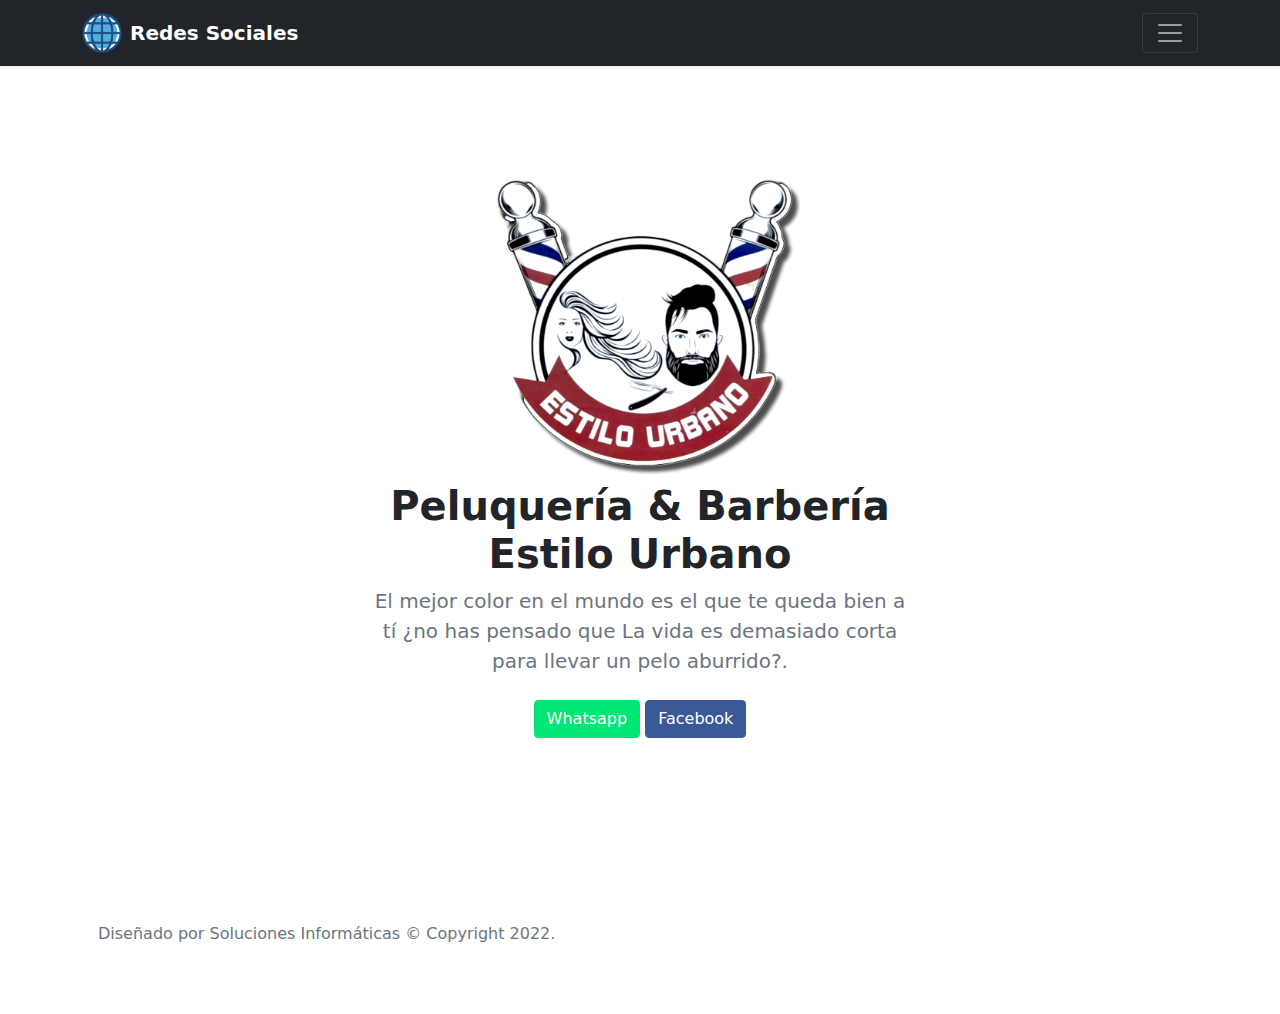
==== index.html @ 0966a341 "ff" ====
<!doctype html>
<html lang="en">
  <head>
    <meta charset="utf-8">
    <title>Estilo Urbano | Peluquería & Barbería</title>
    <link rel="icon" type="image/ico" href="../assets/images/logo_johan.ico"/>
    <meta name="viewport" content="width=device-width, initial-scale=1.0"&amp;gt>
    
    

    <!-- Bootstrap core CSS -->
<link href="../assets/css/bootstrap.css" rel="stylesheet">

    <style>
      .bd-placeholder-img {
        font-size: 1.125rem;
        text-anchor: middle;
        -webkit-user-select: none;
        -moz-user-select: none;
        user-select: none;
      }

      @media (min-width: 768px) {
        .bd-placeholder-img-lg {
          font-size: 3.5rem;
        }
      }
    </style>

    
  </head>
  <body>
    
<header>
  <div class="collapse bg-dark" id="navbarHeader">
    <div class="container">
      <div class="row">
        <div class="col-sm-8 col-md-7 py-4">
          <h4 class="text-white">Estilista - Johan Arboleda</h4>
          <p class="text-muted">Han sido mas de 15 años de experiencia, en los que he incursionado en el mundo de la belleza y la estética corporal para toda personalidad, modelo, actor, novia, quinceañera, niña, niño y todos los que acuden a mí para realzar su belleza.<br>¡Nuestra mejor propina es verte satisfecho con nuestro trabajo!</div>
      </div>
    </div>
  </div>
  <div class="navbar navbar-dark bg-dark shadow-sm">
    <div class="container">
      <a href="#" class="navbar-brand d-flex align-items-center">
        <img src="../assets/images/global.png" width="40" height="40" fill="none" stroke="currentColor" stroke-linecap="round" stroke-linejoin="round" stroke-width="2" aria-hidden="true" class="me-2" viewBox="0 0 24 24"><path d="M23 19a2 2 0 0 1-2 2H3a2 2 0 0 1-2-2V8a2 2 0 0 1 2-2h4l2-3h6l2 3h4a2 2 0 0 1 2 2z"/><circle cx="12" cy="13" r="4"/></img>
        <strong>Redes Sociales</strong>
      </a>
      <button class="navbar-toggler" type="button" data-bs-toggle="collapse" data-bs-target="#navbarHeader" aria-controls="navbarHeader" aria-expanded="false" aria-label="Toggle navigation">
        <span class="navbar-toggler-icon"></span>
      </button>
    </div>
  </div>
</header>

<main>

  <section class="py-5 text-center container">
    <div class="row py-lg-5">
      <div class="col-lg-6 col-md-8 mx-auto">
        <img src="../assets/images/slide1.png" width="320" height="320"/>
        <h1 class="fw-light"><b>Peluquería & Barbería Estilo Urbano</b></h1>
        <p class="lead text-muted">El mejor color en el mundo es el que te queda bien a tí ¿no has pensado que La vida es demasiado corta para llevar un pelo aburrido?.</p>
        <div class="centrado"></div>
        <p>
          <a href="https://wa.me/+573005238587" class="btn btn-primary my-2">Whatsapp</a>
          <a href="https://m.facebook.com/urbanoestil" class="btn btn-secondary my-2">Facebook</a>
        </p>
      </div>
    </div>
  </section>
</main>

<footer class="text-muted py-5">
  <div class="container">
    <p class="mb-1">Diseñado por Soluciones Informáticas © Copyright 2022</a>.</p>
  </div>
</footer>


    <script src="../assets/js/bootstrap.js"></script>

      
  </body>
</html>
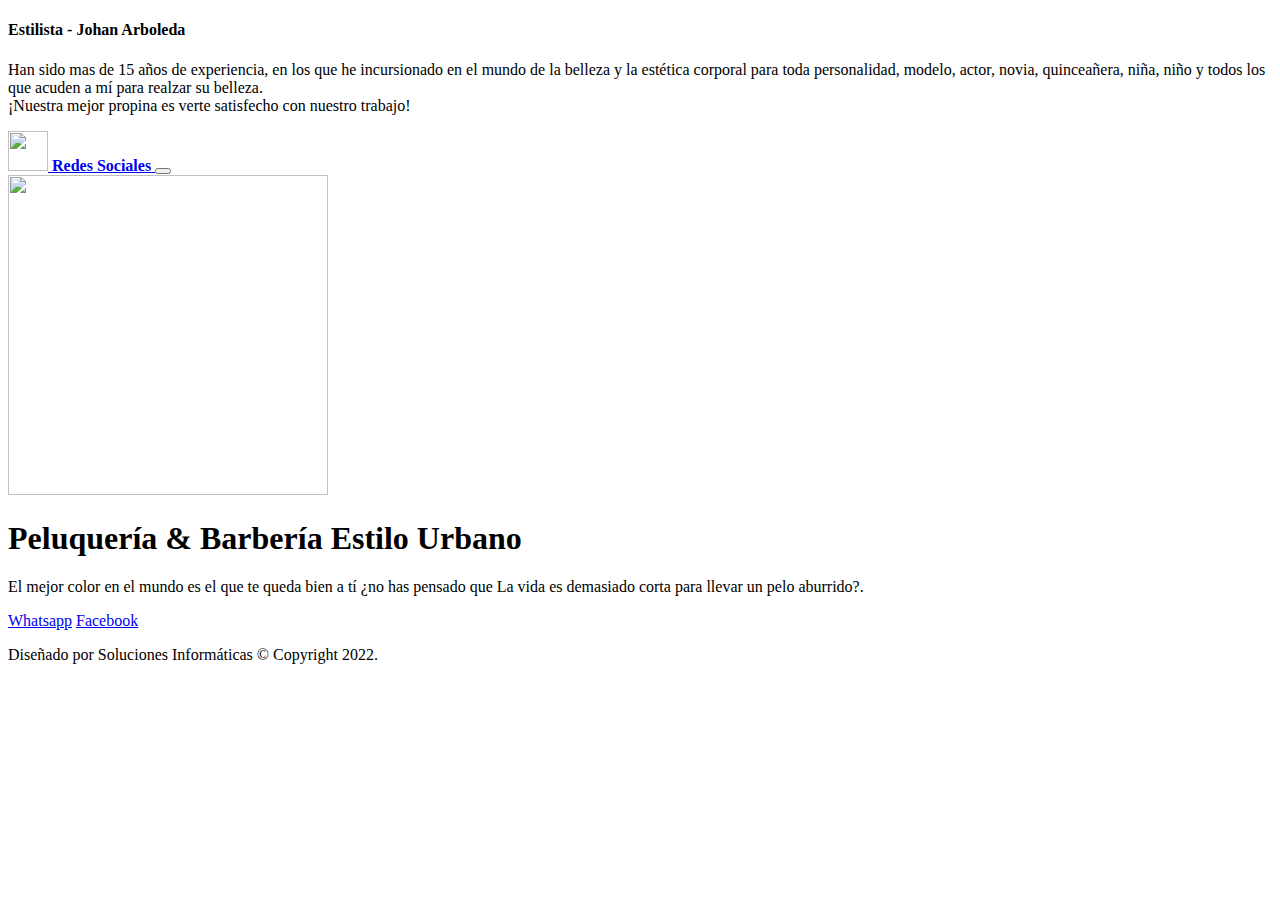
==== commit 6bf3d434: "update index" ====
--- a/index.html
+++ b/index.html
@@ -1,15 +1,16 @@
 <!doctype html>
-<html lang="en">
+<html lang="es">
   <head>
     <meta charset="utf-8">
+    <link rel="stylesheet" type="text/css" href="../album/css/bootstrap.css" media="screen" />
     <title>Estilo Urbano | Peluquería & Barbería</title>
-    <link rel="icon" type="image/ico" href="../assets/images/logo_johan.ico"/>
+    <link rel="icon" type="image/ico" href="../album/images/logo_johan.ico"/>
     <meta name="viewport" content="width=device-width, initial-scale=1.0"&amp;gt>
     
     
 
     <!-- Bootstrap core CSS -->
-<link href="../assets/css/bootstrap.css" rel="stylesheet">
+<link href="../album/css/bootstrap.css" rel="stylesheet">
 
     <style>
       .bd-placeholder-img {
@@ -44,7 +45,7 @@
   <div class="navbar navbar-dark bg-dark shadow-sm">
     <div class="container">
       <a href="#" class="navbar-brand d-flex align-items-center">
-        <img src="../assets/images/global.png" width="40" height="40" fill="none" stroke="currentColor" stroke-linecap="round" stroke-linejoin="round" stroke-width="2" aria-hidden="true" class="me-2" viewBox="0 0 24 24"><path d="M23 19a2 2 0 0 1-2 2H3a2 2 0 0 1-2-2V8a2 2 0 0 1 2-2h4l2-3h6l2 3h4a2 2 0 0 1 2 2z"/><circle cx="12" cy="13" r="4"/></img>
+        <img src="../album/images/global.png" width="40" height="40" fill="none" stroke="currentColor" stroke-linecap="round" stroke-linejoin="round" stroke-width="2" aria-hidden="true" class="me-2" viewBox="0 0 24 24"><path d="M23 19a2 2 0 0 1-2 2H3a2 2 0 0 1-2-2V8a2 2 0 0 1 2-2h4l2-3h6l2 3h4a2 2 0 0 1 2 2z"/><circle cx="12" cy="13" r="4"/></img>
         <strong>Redes Sociales</strong>
       </a>
       <button class="navbar-toggler" type="button" data-bs-toggle="collapse" data-bs-target="#navbarHeader" aria-controls="navbarHeader" aria-expanded="false" aria-label="Toggle navigation">
@@ -59,7 +60,7 @@
   <section class="py-5 text-center container">
     <div class="row py-lg-5">
       <div class="col-lg-6 col-md-8 mx-auto">
-        <img src="../assets/images/slide1.png" width="320" height="320"/>
+        <img src="../album/images/slide1.png" width="320" height="320"/>
         <h1 class="fw-light"><b>Peluquería & Barbería Estilo Urbano</b></h1>
         <p class="lead text-muted">El mejor color en el mundo es el que te queda bien a tí ¿no has pensado que La vida es demasiado corta para llevar un pelo aburrido?.</p>
         <div class="centrado"></div>
@@ -79,7 +80,7 @@
 </footer>
 
 
-    <script src="../assets/js/bootstrap.js"></script>
+    <script src="../album/js/bootstrap.js"></script>
 
       
   </body>
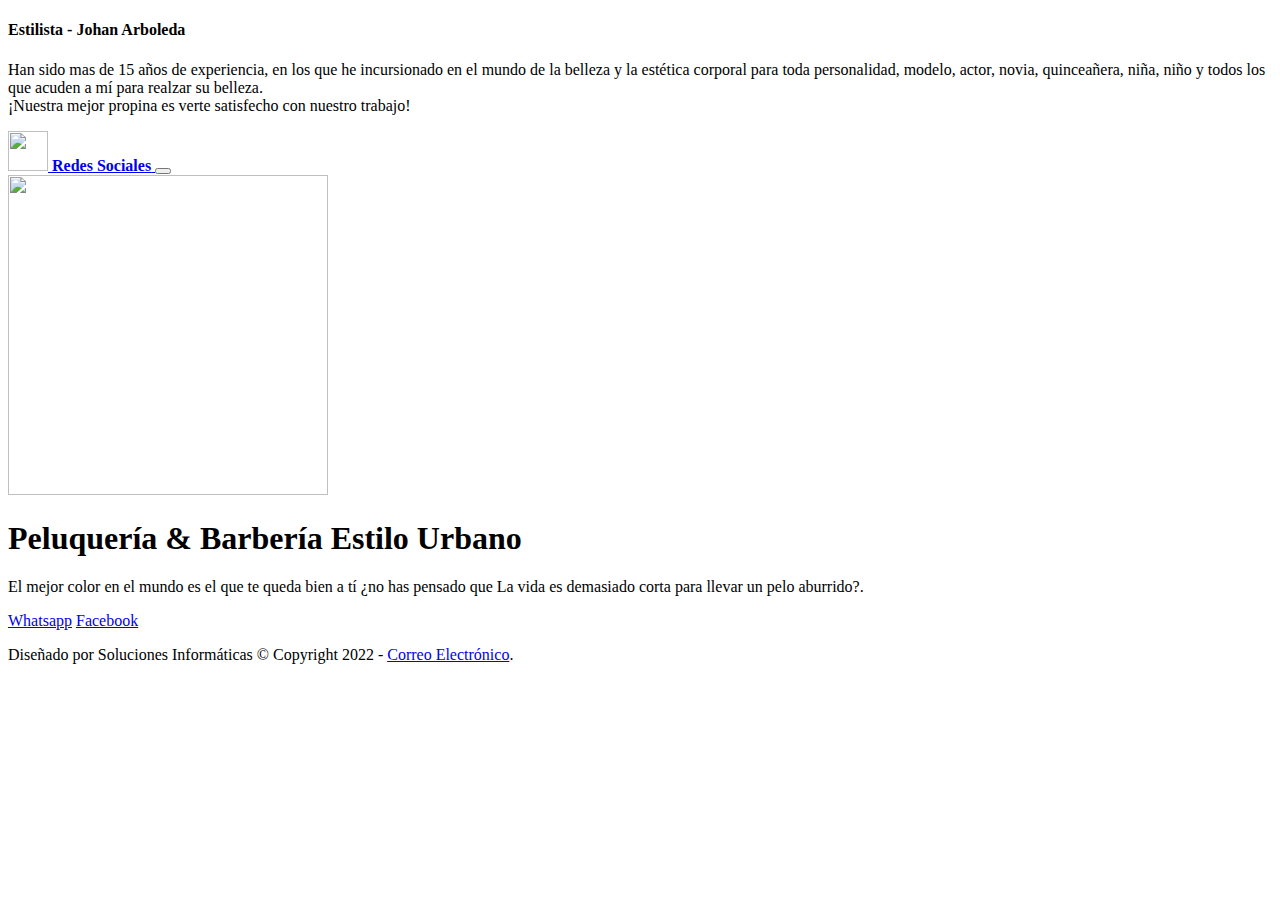
==== commit b0e23696: "cc" ====
--- a/index.html
+++ b/index.html
@@ -1,8 +1,8 @@
 <!doctype html>
 <html lang="es">
   <head>
+    <link rel="stylesheet" type="text/css" href="../album/css/bootstrap.css" media="screen" />
     <meta charset="utf-8">
-    <link rel="stylesheet" type="text/css" href="../album/css/bootstrap.css" media="screen" />
     <title>Estilo Urbano | Peluquería & Barbería</title>
     <link rel="icon" type="image/ico" href="../album/images/logo_johan.ico"/>
     <meta name="viewport" content="width=device-width, initial-scale=1.0"&amp;gt>
@@ -10,9 +10,11 @@
     
 
     <!-- Bootstrap core CSS -->
-<link href="../album/css/bootstrap.css" rel="stylesheet">
+
 
     <style>
+      
+
       .bd-placeholder-img {
         font-size: 1.125rem;
         text-anchor: middle;
@@ -75,7 +77,7 @@
 
 <footer class="text-muted py-5">
   <div class="container">
-    <p class="mb-1">Diseñado por Soluciones Informáticas © Copyright 2022</a>.</p>
+    <p class="mb-1">Diseñado por Soluciones Informáticas © Copyright 2022 - </a><a href="https://panel.freehosting.com/roundcube/?_task=logout&_token=XiWtYda128AvF7ODKR3592fONU2DMXeT">Correo Electrónico</a>.</p> 
   </div>
 </footer>
 
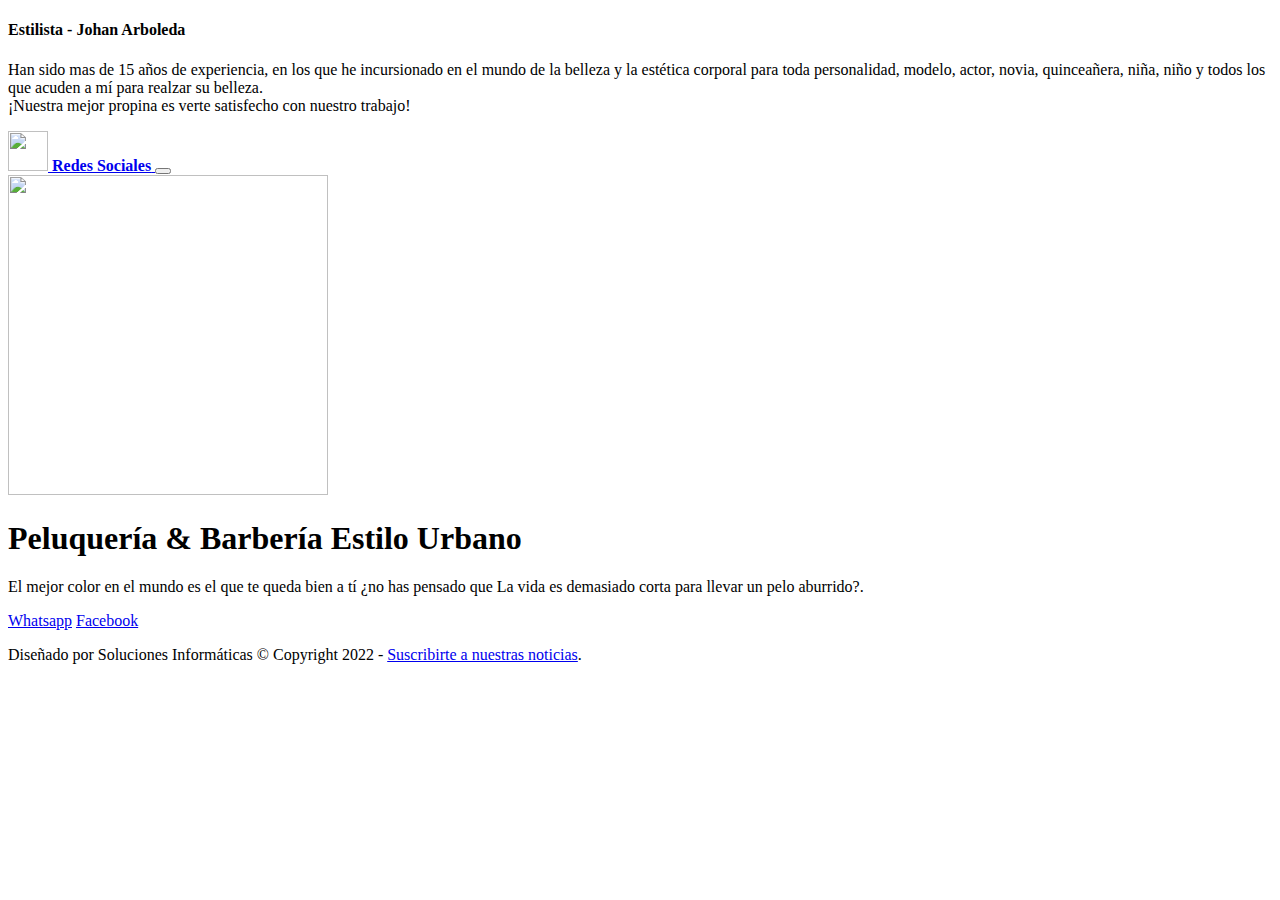
==== commit 652126be: "logo_change" ====
--- a/index.html
+++ b/index.html
@@ -1,10 +1,10 @@
 <!doctype html>
 <html lang="es">
   <head>
-    <link rel="stylesheet" type="text/css" href="../album/css/bootstrap.css" media="screen" />
+    <link rel="stylesheet" type="text/css" href="../EstiloUrbano/css/bootstrap.css" media="screen" />
     <meta charset="utf-8">
     <title>Estilo Urbano | Peluquería & Barbería</title>
-    <link rel="icon" type="image/ico" href="../album/images/logo_johan.ico"/>
+    <link rel="icon" type="image/ico" href="../EstiloUrbano/images/logo_johan.ico"/>
     <meta name="viewport" content="width=device-width, initial-scale=1.0"&amp;gt>
     
     
@@ -47,7 +47,7 @@
   <div class="navbar navbar-dark bg-dark shadow-sm">
     <div class="container">
       <a href="#" class="navbar-brand d-flex align-items-center">
-        <img src="../album/images/global.png" width="40" height="40" fill="none" stroke="currentColor" stroke-linecap="round" stroke-linejoin="round" stroke-width="2" aria-hidden="true" class="me-2" viewBox="0 0 24 24"><path d="M23 19a2 2 0 0 1-2 2H3a2 2 0 0 1-2-2V8a2 2 0 0 1 2-2h4l2-3h6l2 3h4a2 2 0 0 1 2 2z"/><circle cx="12" cy="13" r="4"/></img>
+        <img src="../EstiloUrbano/images/global.png" width="40" height="40" fill="none" stroke="currentColor" stroke-linecap="round" stroke-linejoin="round" stroke-width="2" aria-hidden="true" class="me-2" viewBox="0 0 24 24"><path d="M23 19a2 2 0 0 1-2 2H3a2 2 0 0 1-2-2V8a2 2 0 0 1 2-2h4l2-3h6l2 3h4a2 2 0 0 1 2 2z"/><circle cx="12" cy="13" r="4"/></img>
         <strong>Redes Sociales</strong>
       </a>
       <button class="navbar-toggler" type="button" data-bs-toggle="collapse" data-bs-target="#navbarHeader" aria-controls="navbarHeader" aria-expanded="false" aria-label="Toggle navigation">
@@ -62,7 +62,7 @@
   <section class="py-5 text-center container">
     <div class="row py-lg-5">
       <div class="col-lg-6 col-md-8 mx-auto">
-        <img src="../album/images/slide1.png" width="320" height="320"/>
+        <img src="../EstiloUrbano/images/slide1.webp" width="320" height="320"/>
         <h1 class="fw-light"><b>Peluquería & Barbería Estilo Urbano</b></h1>
         <p class="lead text-muted">El mejor color en el mundo es el que te queda bien a tí ¿no has pensado que La vida es demasiado corta para llevar un pelo aburrido?.</p>
         <div class="centrado"></div>
@@ -77,12 +77,12 @@
 
 <footer class="text-muted py-5">
   <div class="container">
-    <p class="mb-1">Diseñado por Soluciones Informáticas © Copyright 2022 - </a><a href="https://panel.freehosting.com/roundcube/?_task=logout&_token=XiWtYda128AvF7ODKR3592fONU2DMXeT">Correo Electrónico</a>.</p> 
+    <p class="mb-1">Diseñado por Soluciones Informáticas © Copyright 2022 - </a><a href="../EstiloUrbano/contacto.html">Suscribirte a nuestras noticias</a>.</p> 
   </div>
 </footer>
 
 
-    <script src="../album/js/bootstrap.js"></script>
+    <script src="../EstiloUrbano/js/bootstrap.js"></script>
 
       
   </body>
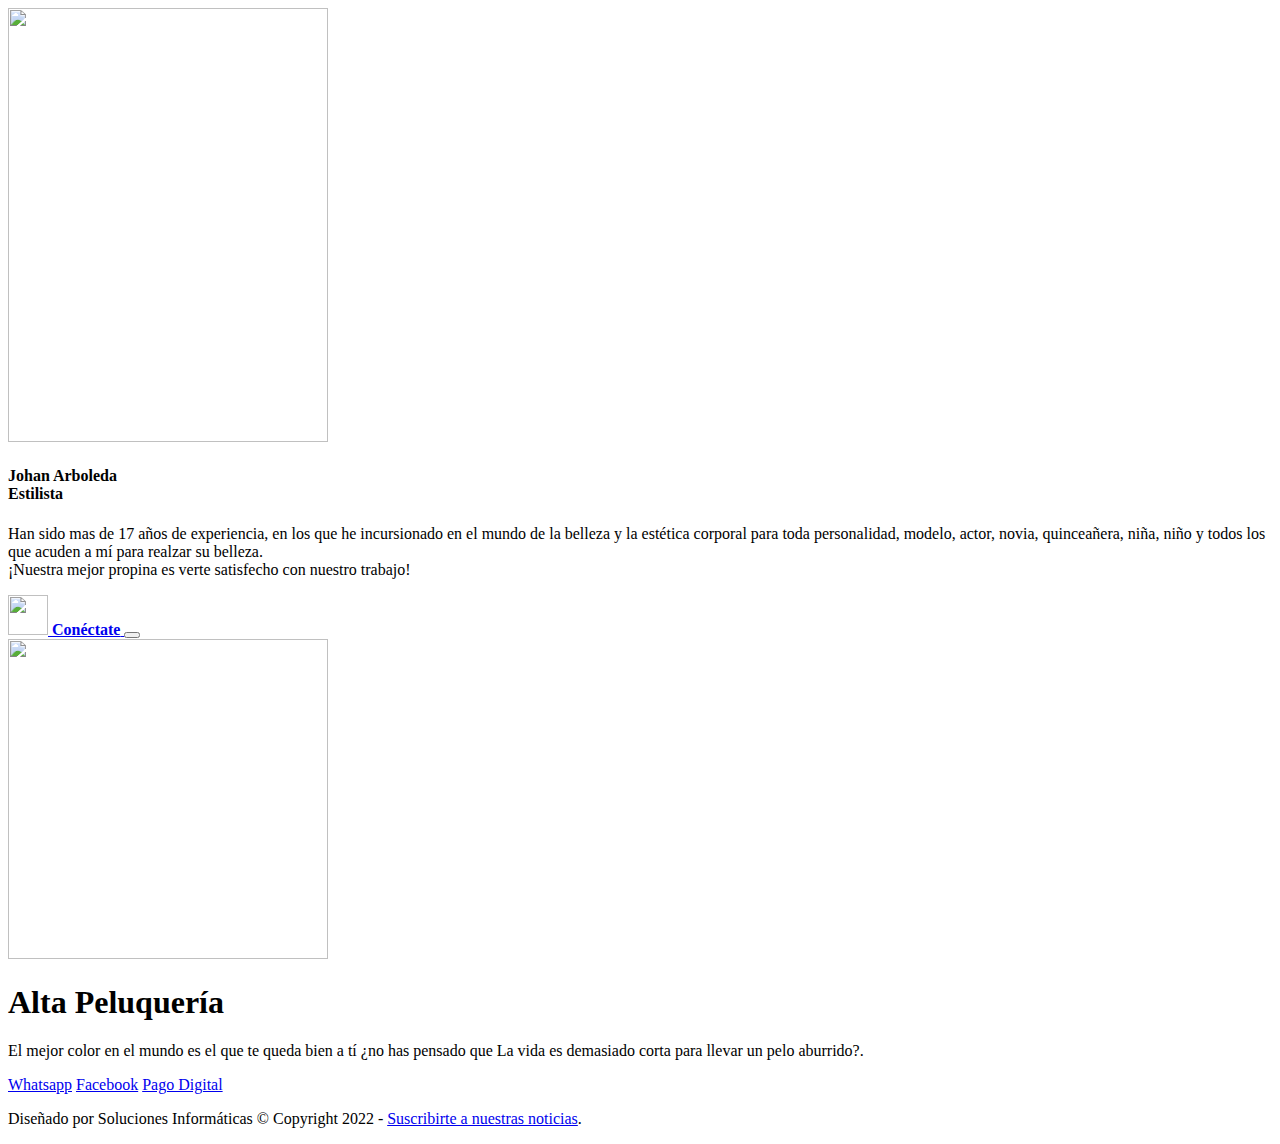
==== commit c5fd4a4a: "update" ====
--- a/index.html
+++ b/index.html
@@ -3,7 +3,7 @@
   <head>
     <link rel="stylesheet" type="text/css" href="../EstiloUrbano/css/bootstrap.css" media="screen" />
     <meta charset="utf-8">
-    <title>Estilo Urbano | Peluquería & Barbería</title>
+    <title>Estilista Profesional | Johan Arboleda</title>
     <link rel="icon" type="image/ico" href="../EstiloUrbano/images/logo_johan.ico"/>
     <meta name="viewport" content="width=device-width, initial-scale=1.0"&amp;gt>
     
@@ -37,10 +37,11 @@
 <header>
   <div class="collapse bg-dark" id="navbarHeader">
     <div class="container">
+      <img src="../EstiloUrbano/images/me.jpg" width="320" height="434" style="left: auto;"/>
       <div class="row">
         <div class="col-sm-8 col-md-7 py-4">
-          <h4 class="text-white">Estilista - Johan Arboleda</h4>
-          <p class="text-muted">Han sido mas de 15 años de experiencia, en los que he incursionado en el mundo de la belleza y la estética corporal para toda personalidad, modelo, actor, novia, quinceañera, niña, niño y todos los que acuden a mí para realzar su belleza.<br>¡Nuestra mejor propina es verte satisfecho con nuestro trabajo!</div>
+          <h4 class="text-white">Johan Arboleda<br>Estilista</h4>
+          <p class="text-muted">Han sido mas de 17 años de experiencia, en los que he incursionado en el mundo de la belleza y la estética corporal para toda personalidad, modelo, actor, novia, quinceañera, niña, niño y todos los que acuden a mí para realzar su belleza.<br>¡Nuestra mejor propina es verte satisfecho con nuestro trabajo!</div>
       </div>
     </div>
   </div>
@@ -48,7 +49,7 @@
     <div class="container">
       <a href="#" class="navbar-brand d-flex align-items-center">
         <img src="../EstiloUrbano/images/global.png" width="40" height="40" fill="none" stroke="currentColor" stroke-linecap="round" stroke-linejoin="round" stroke-width="2" aria-hidden="true" class="me-2" viewBox="0 0 24 24"><path d="M23 19a2 2 0 0 1-2 2H3a2 2 0 0 1-2-2V8a2 2 0 0 1 2-2h4l2-3h6l2 3h4a2 2 0 0 1 2 2z"/><circle cx="12" cy="13" r="4"/></img>
-        <strong>Redes Sociales</strong>
+        <strong>Conéctate</strong>
       </a>
       <button class="navbar-toggler" type="button" data-bs-toggle="collapse" data-bs-target="#navbarHeader" aria-controls="navbarHeader" aria-expanded="false" aria-label="Toggle navigation">
         <span class="navbar-toggler-icon"></span>
@@ -62,13 +63,14 @@
   <section class="py-5 text-center container">
     <div class="row py-lg-5">
       <div class="col-lg-6 col-md-8 mx-auto">
-        <img src="../EstiloUrbano/images/slide1.webp" width="320" height="320"/>
-        <h1 class="fw-light"><b>Peluquería & Barbería Estilo Urbano</b></h1>
+        <img src="../EstiloUrbano/images/slide1.png" width="320" height="320"/>
+        <h1 class="fw-light"><b>Alta Peluquería</b></h1>
         <p class="lead text-muted">El mejor color en el mundo es el que te queda bien a tí ¿no has pensado que La vida es demasiado corta para llevar un pelo aburrido?.</p>
         <div class="centrado"></div>
         <p>
-          <a href="https://wa.me/+573005238587" class="btn btn-primary my-2">Whatsapp</a>
-          <a href="https://m.facebook.com/urbanoestil" class="btn btn-secondary my-2">Facebook</a>
+          <a href="https://wa.me/+573142929037" class="btn btn-primary my-2">Whatsapp</a>
+          <a href="https://m.facebook.com/estilista.johan.arboleda" class="btn btn-secondary my-2">Facebook</a>
+          <a href="../EstiloUrbano/Nequi.html" class="btn btn-three my-2">Pago Digital</a>
         </p>
       </div>
     </div>
@@ -86,4 +88,4 @@
 
       
   </body>
-</html>
+</html>